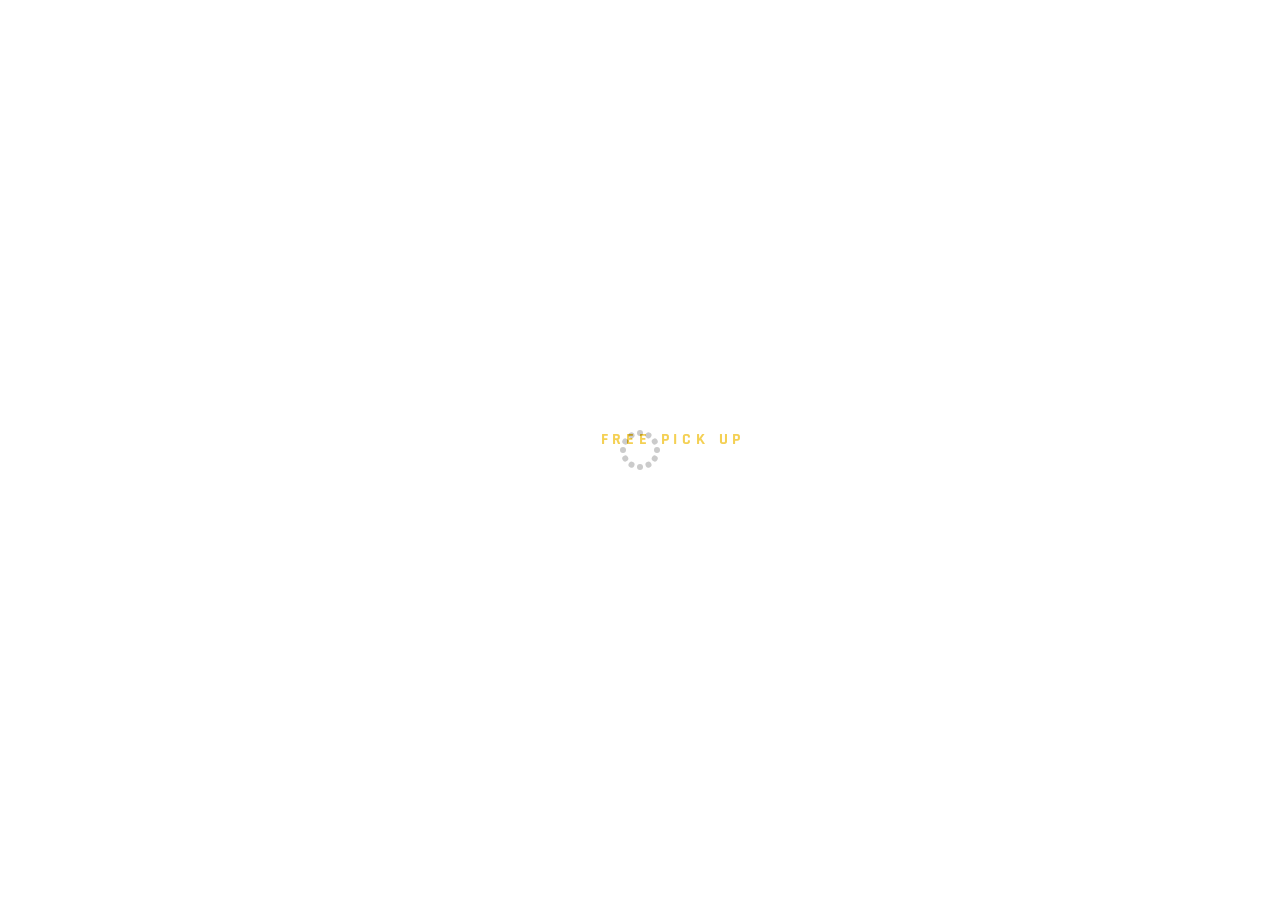
==== HomePage/index.html @ 86069d3e "Home page" ====
<!DOCTYPE html>
<html lang="en">
<head>

	<meta charset="utf-8">

	<title>BISM</title>
<!--
Comila Template
http://www.templatemo.com/tm-490-comila
-->
	<meta http-equiv="X-UA-Compatible" content="IE=Edge">
	<meta name="viewport" content="width=device-width, initial-scale=1">
	<meta name="keywords" content="">
	<meta name="description" content="">

	<!-- stylesheets css -->
	<link rel="stylesheet" href="css/bootstrap.min.css">
	<link rel="stylesheet" href="css/animate.min.css">

  	<link rel="stylesheet" href="css/et-line-font.css">
	<link rel="stylesheet" href="css/font-awesome.min.css">

  	<link rel="stylesheet" href="css/vegas.min.css">
	<link rel="stylesheet" href="css/style1.css">

	<link href='https://fonts.googleapis.com/css?family=Rajdhani:400,500,700' rel='stylesheet' type='text/css'>

</head>
<body>

<!-- preloader section -->
<section class="preloader">
	<div class="sk-circle">
       <div class="sk-circle1 sk-child"></div>
       <div class="sk-circle2 sk-child"></div>
       <div class="sk-circle3 sk-child"></div>
       <div class="sk-circle4 sk-child"></div>
       <div class="sk-circle5 sk-child"></div>
       <div class="sk-circle6 sk-child"></div>
      <div class="sk-circle7 sk-child"></div>
       <div class="sk-circle8 sk-child"></div>
       <div class="sk-circle9 sk-child"></div>
       <div class="sk-circle10 sk-child"></div>
       <div class="sk-circle11 sk-child"></div>
       <div class="sk-circle12 sk-child"></div>
     </div>
</section>

<!-- home section -->
<section id="home">
	<div class="container">
		<div class="row">

			<div class="col-md-offset-2 col-md-8 col-sm-12">
				<div class="home-thumb">
					<h1 class="wow fadeInUp" data-wow-delay="0.4s">Pick Me Up</h1>
					<!--<h1 class="wow fadeInUp" data-wow-delay="0.4s">BISM</h1>-->
          			<h3 class="wow fadeInUp" data-wow-delay="0.6s">Leverage our <strong>FREE PICK UP</strong> service</h3>
          			<form action="../html/signup.html" method="post"><a href="../html/signup.html" class="btn btn-lg btn-default smoothScroll wow fadeInUp hidden-xs" data-wow-delay="0.8s">Sign Up</a>
					<form action="../html/login.html" method="post"><a href="../html/login.html" class="btn btn-lg btn-default smoothScroll wow fadeInUp hidden-xs" data-wow-delay="0.8s">Log In</a>
        			<!--<form action="../html/login.html" method="post"><a href="../html/signup.html" data-toggle="modal" data-target="#modal1" class="btn btn-lg btn-success smoothScroll wow fadeInUp" data-wow-delay="1.0s">Log In</a>-->
				</div>
			</div>

		</div>
	</div>		
</section>


<!-- Back top -->
<a href="#back-top" class="go-top"><i class="fa fa-angle-up"></i></a>

<!-- javscript js -->
<script src="js/jquery.js"></script>
<script src="js/bootstrap.min.js"></script>

<script src="js/vegas.min.js"></script>

<script src="js/wow.min.js"></script>
<script src="js/smoothscroll.js"></script>
<script src="js/custom.js"></script>

</body>
</html>
---- HomePage/css/et-line-font.css ----
@font-face {
	font-family: 'et-line';
	src:url('../fonts/et-line.eot');
	src:url('../fonts/et-line.eot?#iefix') format('embedded-opentype'),
		url('../fonts/et-line.woff') format('woff'),
		url('../fonts/et-line.ttf') format('truetype'),
		url('../fonts/et-line.svg#et-line') format('svg');
	font-weight: normal;
	font-style: normal;
}

/* Use the following CSS code if you want to use data attributes for inserting your icons */
[data-icon]:before {
	font-family: 'et-line';
	content: attr(data-icon);
	speak: none;
	font-size: 40px;
	font-weight: normal;
	font-variant: normal;
	text-transform: none;
	line-height: 1;
	-webkit-font-smoothing: antialiased;
	-moz-osx-font-smoothing: grayscale;
	display:inline-block;
}

/* Use the following CSS code if you want to have a class per icon */
/*
Instead of a list of all class selectors,
you can use the generic selector below, but it's slower:
[class*="icon-"] {
*/
.icon-mobile, .icon-laptop, .icon-desktop, .icon-tablet, .icon-phone, .icon-document, .icon-documents, .icon-search, .icon-clipboard, .icon-newspaper, .icon-notebook, .icon-book-open, .icon-browser, .icon-calendar, .icon-presentation, .icon-picture, .icon-pictures, .icon-video, .icon-camera, .icon-printer, .icon-toolbox, .icon-briefcase, .icon-wallet, .icon-gift, .icon-bargraph, .icon-grid, .icon-expand, .icon-focus, .icon-edit, .icon-adjustments, .icon-ribbon, .icon-hourglass, .icon-lock, .icon-megaphone, .icon-shield, .icon-trophy, .icon-flag, .icon-map, .icon-puzzle, .icon-basket, .icon-envelope, .icon-streetsign, .icon-telescope, .icon-gears, .icon-key, .icon-paperclip, .icon-attachment, .icon-pricetags, .icon-lightbulb, .icon-layers, .icon-pencil, .icon-tools, .icon-tools-2, .icon-scissors, .icon-paintbrush, .icon-magnifying-glass, .icon-circle-compass, .icon-linegraph, .icon-mic, .icon-strategy, .icon-beaker, .icon-caution, .icon-recycle, .icon-anchor, .icon-profile-male, .icon-profile-female, .icon-bike, .icon-wine, .icon-hotairballoon, .icon-globe, .icon-genius, .icon-map-pin, .icon-dial, .icon-chat, .icon-heart, .icon-cloud, .icon-upload, .icon-download, .icon-target, .icon-hazardous, .icon-piechart, .icon-speedometer, .icon-global, .icon-compass, .icon-lifesaver, .icon-clock, .icon-aperture, .icon-quote, .icon-scope, .icon-alarmclock, .icon-refresh, .icon-happy, .icon-sad, .icon-facebook, .icon-twitter, .icon-googleplus, .icon-rss, .icon-tumblr, .icon-linkedin, .icon-dribbble {
	font-family: 'et-line';
	speak: none;
	font-style: normal;
	font-weight: normal;
	font-variant: normal;
	text-transform: none;
	line-height: 1;
	-webkit-font-smoothing: antialiased;
	-moz-osx-font-smoothing: grayscale;
	display:inline-block;
}
.icon-mobile:before {
	content: "\e000";
}
.icon-laptop:before {
	content: "\e001";
}
.icon-desktop:before {
	content: "\e002";
}
.icon-tablet:before {
	content: "\e003";
}
.icon-phone:before {
	content: "\e004";
}
.icon-document:before {
	content: "\e005";
}
.icon-documents:before {
	content: "\e006";
}
.icon-search:before {
	content: "\e007";
}
.icon-clipboard:before {
	content: "\e008";
}
.icon-newspaper:before {
	content: "\e009";
}
.icon-notebook:before {
	content: "\e00a";
}
.icon-book-open:before {
	content: "\e00b";
}
.icon-browser:before {
	content: "\e00c";
}
.icon-calendar:before {
	content: "\e00d";
}
.icon-presentation:before {
	content: "\e00e";
}
.icon-picture:before {
	content: "\e00f";
}
.icon-pictures:before {
	content: "\e010";
}
.icon-video:before {
	content: "\e011";
}
.icon-camera:before {
	content: "\e012";
}
.icon-printer:before {
	content: "\e013";
}
.icon-toolbox:before {
	content: "\e014";
}
.icon-briefcase:before {
	content: "\e015";
}
.icon-wallet:before {
	content: "\e016";
}
.icon-gift:before {
	content: "\e017";
}
.icon-bargraph:before {
	content: "\e018";
}
.icon-grid:before {
	content: "\e019";
}
.icon-expand:before {
	content: "\e01a";
}
.icon-focus:before {
	content: "\e01b";
}
.icon-edit:before {
	content: "\e01c";
}
.icon-adjustments:before {
	content: "\e01d";
}
.icon-ribbon:before {
	content: "\e01e";
}
.icon-hourglass:before {
	content: "\e01f";
}
.icon-lock:before {
	content: "\e020";
}
.icon-megaphone:before {
	content: "\e021";
}
.icon-shield:before {
	content: "\e022";
}
.icon-trophy:before {
	content: "\e023";
}
.icon-flag:before {
	content: "\e024";
}
.icon-map:before {
	content: "\e025";
}
.icon-puzzle:before {
	content: "\e026";
}
.icon-basket:before {
	content: "\e027";
}
.icon-envelope:before {
	content: "\e028";
}
.icon-streetsign:before {
	content: "\e029";
}
.icon-telescope:before {
	content: "\e02a";
}
.icon-gears:before {
	content: "\e02b";
}
.icon-key:before {
	content: "\e02c";
}
.icon-paperclip:before {
	content: "\e02d";
}
.icon-attachment:before {
	content: "\e02e";
}
.icon-pricetags:before {
	content: "\e02f";
}
.icon-lightbulb:before {
	content: "\e030";
}
.icon-layers:before {
	content: "\e031";
}
.icon-pencil:before {
	content: "\e032";
}
.icon-tools:before {
	content: "\e033";
}
.icon-tools-2:before {
	content: "\e034";
}
.icon-scissors:before {
	content: "\e035";
}
.icon-paintbrush:before {
	content: "\e036";
}
.icon-magnifying-glass:before {
	content: "\e037";
}
.icon-circle-compass:before {
	content: "\e038";
}
.icon-linegraph:before {
	content: "\e039";
}
.icon-mic:before {
	content: "\e03a";
}
.icon-strategy:before {
	content: "\e03b";
}
.icon-beaker:before {
	content: "\e03c";
}
.icon-caution:before {
	content: "\e03d";
}
.icon-recycle:before {
	content: "\e03e";
}
.icon-anchor:before {
	content: "\e03f";
}
.icon-profile-male:before {
	content: "\e040";
}
.icon-profile-female:before {
	content: "\e041";
}
.icon-bike:before {
	content: "\e042";
}
.icon-wine:before {
	content: "\e043";
}
.icon-hotairballoon:before {
	content: "\e044";
}
.icon-globe:before {
	content: "\e045";
}
.icon-genius:before {
	content: "\e046";
}
.icon-map-pin:before {
	content: "\e047";
}
.icon-dial:before {
	content: "\e048";
}
.icon-chat:before {
	content: "\e049";
}
.icon-heart:before {
	content: "\e04a";
}
.icon-cloud:before {
	content: "\e04b";
}
.icon-upload:before {
	content: "\e04c";
}
.icon-download:before {
	content: "\e04d";
}
.icon-target:before {
	content: "\e04e";
}
.icon-hazardous:before {
	content: "\e04f";
}
.icon-piechart:before {
	content: "\e050";
}
.icon-speedometer:before {
	content: "\e051";
}
.icon-global:before {
	content: "\e052";
}
.icon-compass:before {
	content: "\e053";
}
.icon-lifesaver:before {
	content: "\e054";
}
.icon-clock:before {
	content: "\e055";
}
.icon-aperture:before {
	content: "\e056";
}
.icon-quote:before {
	content: "\e057";
}
.icon-scope:before {
	content: "\e058";
}
.icon-alarmclock:before {
	content: "\e059";
}
.icon-refresh:before {
	content: "\e05a";
}
.icon-happy:before {
	content: "\e05b";
}
.icon-sad:before {
	content: "\e05c";
}
.icon-facebook:before {
	content: "\e05d";
}
.icon-twitter:before {
	content: "\e05e";
}
.icon-googleplus:before {
	content: "\e05f";
}
.icon-rss:before {
	content: "\e060";
}
.icon-tumblr:before {
	content: "\e061";
}
.icon-linkedin:before {
	content: "\e062";
}
.icon-dribbble:before {
	content: "\e063";
}
---- HomePage/css/vegas.min.css ----
.vegas-overlay,.vegas-slide,.vegas-slide-inner,.vegas-timer,.vegas-wrapper{position:absolute;top:0;left:0;bottom:0;right:0;overflow:hidden;border:none;padding:0;margin:0}.vegas-overlay{opacity:.5;background:url(overlays/02.png) center center}.vegas-timer{top:auto;bottom:0;height:2px}.vegas-timer-progress{width:0;height:100%;background:#fff;-webkit-transition:width ease-out;transition:width ease-out}.vegas-timer-running .vegas-timer-progress{width:100%}.vegas-slide,.vegas-slide-inner{margin:0;padding:0;background:center center no-repeat;-webkit-transform:translateZ(0);transform:translateZ(0)}body .vegas-container{overflow:hidden!important;position:relative}.vegas-video{min-width:100%;min-height:100%;width:auto;height:auto}body.vegas-container{overflow:auto;position:static;z-index:-2}body.vegas-container>.vegas-overlay,body.vegas-container>.vegas-slide,body.vegas-container>.vegas-timer{position:fixed;z-index:-1}:root body.vegas-container>.vegas-overlay,:root body.vegas-container>.vegas-slide,_::full-page-media,_:future{bottom:-76px}.vegas-transition-fade,.vegas-transition-fade2{opacity:0}.vegas-transition-fade-in,.vegas-transition-fade2-in{opacity:1}.vegas-transition-fade2-out{opacity:0}.vegas-transition-blur,.vegas-transition-blur2{opacity:0;-webkit-filter:blur(32px);filter:blur(32px)}.vegas-transition-blur-in,.vegas-transition-blur2-in{opacity:1;-webkit-filter:blur(0);filter:blur(0)}.vegas-transition-blur2-out{opacity:0}.vegas-transition-flash,.vegas-transition-flash2{opacity:0;-webkit-filter:brightness(25);filter:brightness(25)}.vegas-transition-flash-in,.vegas-transition-flash2-in{opacity:1;-webkit-filter:brightness(1);filter:brightness(1)}.vegas-transition-flash2-out{opacity:0;-webkit-filter:brightness(25);filter:brightness(25)}.vegas-transition-negative,.vegas-transition-negative2{opacity:0;-webkit-filter:invert(100%);filter:invert(100%)}.vegas-transition-negative-in,.vegas-transition-negative2-in{opacity:1;-webkit-filter:invert(0);filter:invert(0)}.vegas-transition-negative2-out{opacity:0;-webkit-filter:invert(100%);filter:invert(100%)}.vegas-transition-burn,.vegas-transition-burn2{opacity:0;-webkit-filter:contrast(1000%) saturate(1000%);filter:contrast(1000%) saturate(1000%)}.vegas-transition-burn-in,.vegas-transition-burn2-in{opacity:1;-webkit-filter:contrast(100%) saturate(100%);filter:contrast(100%) saturate(100%)}.vegas-transition-burn2-out{opacity:0;-webkit-filter:contrast(1000%) saturate(1000%);filter:contrast(1000%) saturate(1000%)}.vegas-transition-slideLeft,.vegas-transition-slideLeft2{-webkit-transform:translateX(100%);transform:translateX(100%)}.vegas-transition-slideLeft-in,.vegas-transition-slideLeft2-in{-webkit-transform:translateX(0);transform:translateX(0)}.vegas-transition-slideLeft2-out,.vegas-transition-slideRight,.vegas-transition-slideRight2{-webkit-transform:translateX(-100%);transform:translateX(-100%)}.vegas-transition-slideRight-in,.vegas-transition-slideRight2-in{-webkit-transform:translateX(0);transform:translateX(0)}.vegas-transition-slideRight2-out{-webkit-transform:translateX(100%);transform:translateX(100%)}.vegas-transition-slideUp,.vegas-transition-slideUp2{-webkit-transform:translateY(100%);transform:translateY(100%)}.vegas-transition-slideUp-in,.vegas-transition-slideUp2-in{-webkit-transform:translateY(0);transform:translateY(0)}.vegas-transition-slideDown,.vegas-transition-slideDown2,.vegas-transition-slideUp2-out{-webkit-transform:translateY(-100%);transform:translateY(-100%)}.vegas-transition-slideDown-in,.vegas-transition-slideDown2-in{-webkit-transform:translateY(0);transform:translateY(0)}.vegas-transition-slideDown2-out{-webkit-transform:translateY(100%);transform:translateY(100%)}.vegas-transition-zoomIn,.vegas-transition-zoomIn2{-webkit-transform:scale(0);transform:scale(0);opacity:0}.vegas-transition-zoomIn-in,.vegas-transition-zoomIn2-in{-webkit-transform:scale(1);transform:scale(1);opacity:1}.vegas-transition-zoomIn2-out,.vegas-transition-zoomOut,.vegas-transition-zoomOut2{-webkit-transform:scale(2);transform:scale(2);opacity:0}.vegas-transition-zoomOut-in,.vegas-transition-zoomOut2-in{-webkit-transform:scale(1);transform:scale(1);opacity:1}.vegas-transition-zoomOut2-out{-webkit-transform:scale(0);transform:scale(0);opacity:0}.vegas-transition-swirlLeft,.vegas-transition-swirlLeft2{-webkit-transform:scale(2) rotate(35deg);transform:scale(2) rotate(35deg);opacity:0}.vegas-transition-swirlLeft-in,.vegas-transition-swirlLeft2-in{-webkit-transform:scale(1) rotate(0);transform:scale(1) rotate(0);opacity:1}.vegas-transition-swirlLeft2-out,.vegas-transition-swirlRight,.vegas-transition-swirlRight2{-webkit-transform:scale(2) rotate(-35deg);transform:scale(2) rotate(-35deg);opacity:0}.vegas-transition-swirlRight-in,.vegas-transition-swirlRight2-in{-webkit-transform:scale(1) rotate(0);transform:scale(1) rotate(0);opacity:1}.vegas-transition-swirlRight2-out{-webkit-transform:scale(2) rotate(35deg);transform:scale(2) rotate(35deg);opacity:0}.vegas-animation-kenburns{-webkit-animation:kenburns ease-out;animation:kenburns ease-out}@-webkit-keyframes kenburns{0%{-webkit-transform:scale(1.5);transform:scale(1.5)}100%{-webkit-transform:scale(1);transform:scale(1)}}@keyframes kenburns{0%{-webkit-transform:scale(1.5);transform:scale(1.5)}100%{-webkit-transform:scale(1);transform:scale(1)}}.vegas-animation-kenburnsUp{-webkit-animation:kenburnsUp ease-out;animation:kenburnsUp ease-out}@-webkit-keyframes kenburnsUp{0%{-webkit-transform:scale(1.5) translate(0,10%);transform:scale(1.5) translate(0,10%)}100%{-webkit-transform:scale(1) translate(0,0);transform:scale(1) translate(0,0)}}@keyframes kenburnsUp{0%{-webkit-transform:scale(1.5) translate(0,10%);transform:scale(1.5) translate(0,10%)}100%{-webkit-transform:scale(1) translate(0,0);transform:scale(1) translate(0,0)}}.vegas-animation-kenburnsDown{-webkit-animation:kenburnsDown ease-out;animation:kenburnsDown ease-out}@-webkit-keyframes kenburnsDown{0%{-webkit-transform:scale(1.5) translate(0,-10%);transform:scale(1.5) translate(0,-10%)}100%{-webkit-transform:scale(1) translate(0,0);transform:scale(1) translate(0,0)}}@keyframes kenburnsDown{0%{-webkit-transform:scale(1.5) translate(0,-10%);transform:scale(1.5) translate(0,-10%)}100%{-webkit-transform:scale(1) translate(0,0);transform:scale(1) translate(0,0)}}.vegas-animation-kenburnsLeft{-webkit-animation:kenburnsLeft ease-out;animation:kenburnsLeft ease-out}@-webkit-keyframes kenburnsLeft{0%{-webkit-transform:scale(1.5) translate(10%,0);transform:scale(1.5) translate(10%,0)}100%{-webkit-transform:scale(1) translate(0,0);transform:scale(1) translate(0,0)}}@keyframes kenburnsLeft{0%{-webkit-transform:scale(1.5) translate(10%,0);transform:scale(1.5) translate(10%,0)}100%{-webkit-transform:scale(1) translate(0,0);transform:scale(1) translate(0,0)}}.vegas-animation-kenburnsRight{-webkit-animation:kenburnsRight ease-out;animation:kenburnsRight ease-out}@-webkit-keyframes kenburnsRight{0%{-webkit-transform:scale(1.5) translate(-10%,0);transform:scale(1.5) translate(-10%,0)}100%{-webkit-transform:scale(1) translate(0,0);transform:scale(1) translate(0,0)}}@keyframes kenburnsRight{0%{-webkit-transform:scale(1.5) translate(-10%,0);transform:scale(1.5) translate(-10%,0)}100%{-webkit-transform:scale(1) translate(0,0);transform:scale(1) translate(0,0)}}.vegas-animation-kenburnsUpLeft{-webkit-animation:kenburnsUpLeft ease-out;animation:kenburnsUpLeft ease-out}@-webkit-keyframes kenburnsUpLeft{0%{-webkit-transform:scale(1.5) translate(10%,10%);transform:scale(1.5) translate(10%,10%)}100%{-webkit-transform:scale(1) translate(0,0);transform:scale(1) translate(0,0)}}@keyframes kenburnsUpLeft{0%{-webkit-transform:scale(1.5) translate(10%,10%);transform:scale(1.5) translate(10%,10%)}100%{-webkit-transform:scale(1) translate(0,0);transform:scale(1) translate(0,0)}}.vegas-animation-kenburnsUpRight{-webkit-animation:kenburnsUpRight ease-out;animation:kenburnsUpRight ease-out}@-webkit-keyframes kenburnsUpRight{0%{-webkit-transform:scale(1.5) translate(-10%,10%);transform:scale(1.5) translate(-10%,10%)}100%{-webkit-transform:scale(1) translate(0,0);transform:scale(1) translate(0,0)}}@keyframes kenburnsUpRight{0%{-webkit-transform:scale(1.5) translate(-10%,10%);transform:scale(1.5) translate(-10%,10%)}100%{-webkit-transform:scale(1) translate(0,0);transform:scale(1) translate(0,0)}}.vegas-animation-kenburnsDownLeft{-webkit-animation:kenburnsDownLeft ease-out;animation:kenburnsDownLeft ease-out}@-webkit-keyframes kenburnsDownLeft{0%{-webkit-transform:scale(1.5) translate(10%,-10%);transform:scale(1.5) translate(10%,-10%)}100%{-webkit-transform:scale(1) translate(0,0);transform:scale(1) translate(0,0)}}@keyframes kenburnsDownLeft{0%{-webkit-transform:scale(1.5) translate(10%,-10%);transform:scale(1.5) translate(10%,-10%)}100%{-webkit-transform:scale(1) translate(0,0);transform:scale(1) translate(0,0)}}.vegas-animation-kenburnsDownRight{-webkit-animation:kenburnsDownRight ease-out;animation:kenburnsDownRight ease-out}@-webkit-keyframes kenburnsDownRight{0%{-webkit-transform:scale(1.5) translate(-10%,-10%);transform:scale(1.5) translate(-10%,-10%)}100%{-webkit-transform:scale(1) translate(0,0);transform:scale(1) translate(0,0)}}@keyframes kenburnsDownRight{0%{-webkit-transform:scale(1.5) translate(-10%,-10%);transform:scale(1.5) translate(-10%,-10%)}100%{-webkit-transform:scale(1) translate(0,0);transform:scale(1) translate(0,0)}}
---- HomePage/css/style1.css ----
/*

Comila Template

http://www.templatemo.com/tm-490-comila

*/

body
	{
		background: #ffffff;
   font-family: 'Rajdhani', sans-serif;
    font-weight: 400;
	}

html,body {
  width: 100%;
  overflow-x: hidden;
}

html {
  font-size: 100%;
}

h1,h2,h3 {
  font-weight: 500;
  letter-spacing: 0.3rem;
  text-transform: uppercase;
}

h1 {
  font-size: 2.8rem;
  font-weight: 700;
}

h2 {
  color: #ffffff;
  padding-bottom: 10px;
}

h3 {
  font-size: 1rem;
  line-height: 2rem;
}

p {
  color: #828282;
  letter-spacing: 0.8px;
  line-height: 28px;
}

strong {
  color: #f1c11a;
  font-weight: 700;
}

#about,
#feature,
#contact {
  background: #ffffff;
}

#about,
#feature,
#contact,
footer {
  padding-top: 100px;
  padding-bottom: 100px;
}

.section-title {
  padding-bottom: 62px;
}
.section-title h1 {
  padding-bottom: 10px;
}
#about .section-title {
  padding-bottom: 22px;
}
#contact .section-title {
  text-align: center;
}


/* preloader section  */
.preloader {
  position: fixed;
  top: 0;
  left: 0;
  width: 100%;
  height: 100%;
  z-index: 99999;
  display: flex;
  flex-flow: row nowrap;
  justify-content: center;
  align-items: center;
  background: none repeat scroll 0 0 #ffffff;
}

.sk-circle {
  margin: 40px auto;
  width: 40px;
  height: 40px;
  position: relative; }
  .sk-circle .sk-child {
    width: 100%;
    height: 100%;
    position: absolute;
    left: 0;
    top: 0; }
  .sk-circle .sk-child:before {
    content: '';
    display: block;
    margin: 0 auto;
    width: 15%;
    height: 15%;
    background-color: #333;
    border-radius: 100%;
    -webkit-animation: sk-circleBounceDelay 1.2s infinite ease-in-out both;
            animation: sk-circleBounceDelay 1.2s infinite ease-in-out both; }
  .sk-circle .sk-circle2 {
    -webkit-transform: rotate(30deg);
        -ms-transform: rotate(30deg);
            transform: rotate(30deg); }
  .sk-circle .sk-circle3 {
    -webkit-transform: rotate(60deg);
        -ms-transform: rotate(60deg);
            transform: rotate(60deg); }
  .sk-circle .sk-circle4 {
    -webkit-transform: rotate(90deg);
        -ms-transform: rotate(90deg);
            transform: rotate(90deg); }
  .sk-circle .sk-circle5 {
    -webkit-transform: rotate(120deg);
        -ms-transform: rotate(120deg);
            transform: rotate(120deg); }
  .sk-circle .sk-circle6 {
    -webkit-transform: rotate(150deg);
        -ms-transform: rotate(150deg);
            transform: rotate(150deg); }
  .sk-circle .sk-circle7 {
    -webkit-transform: rotate(180deg);
        -ms-transform: rotate(180deg);
            transform: rotate(180deg); }
  .sk-circle .sk-circle8 {
    -webkit-transform: rotate(210deg);
        -ms-transform: rotate(210deg);
            transform: rotate(210deg); }
  .sk-circle .sk-circle9 {
    -webkit-transform: rotate(240deg);
        -ms-transform: rotate(240deg);
            transform: rotate(240deg); }
  .sk-circle .sk-circle10 {
    -webkit-transform: rotate(270deg);
        -ms-transform: rotate(270deg);
            transform: rotate(270deg); }
  .sk-circle .sk-circle11 {
    -webkit-transform: rotate(300deg);
        -ms-transform: rotate(300deg);
            transform: rotate(300deg); }
  .sk-circle .sk-circle12 {
    -webkit-transform: rotate(330deg);
        -ms-transform: rotate(330deg);
            transform: rotate(330deg); }
  .sk-circle .sk-circle2:before {
    -webkit-animation-delay: -1.1s;
            animation-delay: -1.1s; }
  .sk-circle .sk-circle3:before {
    -webkit-animation-delay: -1s;
            animation-delay: -1s; }
  .sk-circle .sk-circle4:before {
    -webkit-animation-delay: -0.9s;
            animation-delay: -0.9s; }
  .sk-circle .sk-circle5:before {
    -webkit-animation-delay: -0.8s;
            animation-delay: -0.8s; }
  .sk-circle .sk-circle6:before {
    -webkit-animation-delay: -0.7s;
            animation-delay: -0.7s; }
  .sk-circle .sk-circle7:before {
    -webkit-animation-delay: -0.6s;
            animation-delay: -0.6s; }
  .sk-circle .sk-circle8:before {
    -webkit-animation-delay: -0.5s;
            animation-delay: -0.5s; }
  .sk-circle .sk-circle9:before {
    -webkit-animation-delay: -0.4s;
            animation-delay: -0.4s; }
  .sk-circle .sk-circle10:before {
    -webkit-animation-delay: -0.3s;
            animation-delay: -0.3s; }
  .sk-circle .sk-circle11:before {
    -webkit-animation-delay: -0.2s;
            animation-delay: -0.2s; }
  .sk-circle .sk-circle12:before {
    -webkit-animation-delay: -0.1s;
            animation-delay: -0.1s; }

@-webkit-keyframes sk-circleBounceDelay {
  0%, 80%, 100% {
    -webkit-transform: scale(0);
            transform: scale(0); }
  40% {
    -webkit-transform: scale(1);
            transform: scale(1); } }

@keyframes sk-circleBounceDelay {
  0%, 80%, 100% {
    -webkit-transform: scale(0);
            transform: scale(0); }
  40% {
    -webkit-transform: scale(1);
            transform: scale(1); } }

#slideshow {
  top: 0;
  left: 0;
  z-index: -10;
  width: 100vw;
  backface-visibility: hidden;
}


/* home section */
#home {
  display: -webkit-box;
  display: -webkit-flex;
  display: -ms-flexbox;
  display: flex;
  -webkit-box-align: center;
  -webkit-align-items: center;
      -ms-flex-align: center;
        align-items: center;
  text-align: center;
  height: 100vh;
  color: #ffffff;
}

#home .home-thumb {
  text-align: center;
}

#home .btn {
    background: transparent;
    border: 3px solid #ffffff;
    border-radius: 0px;
    color: #ffffff;
    font-weight: 700;
    letter-spacing: 1px;
    padding: 14px 36px;
    margin-top: 42px;
    margin-right: 16px;
    -webkit-transition: all 0.4s ease-in-out;
    transition: all 0.4s ease-in-out;
}

#home .btn:hover {
  background: #f1c11a;
  color: #ffffff;
  border-color: transparent;
}

#home .btn-success {
    background: #ffffff;
    color: #242424;
    border-color: transparent;
}


/* about section */
#about h3 {
    margin-top: 0px;
}

#about .about-thumb {
  padding-top: 10px;
}


/* feature section */
#feature {
  background: #f1c11a;
}

#feature .icon {
  color: #ffffff;
  font-size: 42px;
  padding-right: 14px;
}

#feature p {
  color: #333;
}

#feature .btn {
    background: transparent;
    border: 3px solid #ffffff;
    border-radius: 0px;
    color: #ffffff;
    font-size: 18px;
    font-weight: 700;
    letter-spacing: 1px;
    padding: 14px 36px;
    margin-top: 62px;
    margin-right: 16px;
    -webkit-transition: all 0.4s ease-in-out;
    transition: all 0.4s ease-in-out;
}

#feature .btn:hover {
  background: #ffffff;
  color: #333;
  border-color: transparent;
}



/* contact section  */
#contact .form-control {
  background: transparent;
  border: 1px solid #f0f0f0;
  border-radius: 0px;
  box-shadow: none;
  font-size: 16px;
  margin-bottom: 16px;
  transition: all 0.4s ease-in-out;
}

#contact .form-control:hover {
  border-color: #999;
}

#contact input {height: 55px;}

#contact input[type='submit'] {
  background: #242424;
  border: none;
  color: #ffffff;
  font-size: 15px;
  font-weight: 400;
  letter-spacing: 2px;
  transition: all 0.4s ease-in-out;
  margin-top: 10px;
}

#contact input[type='submit']:hover {
  background: #f1c11a;
}


/* footer section  */
footer {
  background: #111112;
}

footer .copyright-text {
  padding-top: 10px;
}

footer a {
	color: #fff;
}

footer a:hover {
	color: #FF6;
}

/* svg */
.svgcolor-light {
  /*position: absolute;
  top: 0;
  left: 0; */
  position: relative;
  bottom: 104px;
}
.svgcolor-light > path {
  fill: white;
  stroke: white;
  stroke-width: 0;
}

/* modal */
.modal-dialog .modal-content {
  background: url('../images/modal-bg.jpg') no-repeat;
  background-size: cover;
  background-position: center center;
  border-radius: 0;
  text-align: center;
  padding: 100px 50px 100px 50px;
  position: relative;
}

.btn:focus {
  outline: none;
}

.modal-header {
  border-bottom: 0px;
}

.modal-dialog .close {
  color: #f1c11a;
  font-size: 40px;
  font-weight: 300;
  text-shadow: none;
  opacity: 1;
  position: absolute;
  top: 40px;
  right: 40px;
  border: 2px solid #ffffff;
  border-radius: 100px;
  width: 36px;
  height: 36px;
  line-height: 35px;
  text-align: center;
}
.modal-dialog .close:focus {
  outline: none;
}

.modal-dialog form {
  padding: 20px;
}
.modal-dialog form input {
  height: 55px;
}
.modal-dialog form .form-control {
  background: transparent;
  border: 1px solid #f0f0f0;
  border-radius: 0px;
  box-shadow: none;
  font-size: 20px;
  color: #fff;
  margin-bottom: 20px;
  transition: all 0.4s ease-in-out;
}

.modal-dialog form input[type="submit"] {
  background: #ffffff;
  color: #242424;
  text-transform: uppercase;
  margin-top: 30px;
}
.modal-dialog form input[type="submit"]:hover {
  background: #f1c11a;
  border-color: transparent;
  color: #ffffff;
}

/* Back top */
.go-top {
  background-color: #eee;
  bottom: 2em;
  right: 2em;
  color: #111112;
  font-size: 22px;
  display: none;
  position: fixed;
  text-decoration: none;
  width: 50px;
  height: 50px;
  line-height: 50px;
  text-align: center;
  transition: all 0.4s ease-in-out;
}

.go-top:hover {
    background: #f1c11a;
    color: #ffffff;
}


/* social icon section  */
.social-icon {
  padding: 0;
  margin: 0;
}

.social-icon li {
  list-style: none;
  display: inline-block;
}

.social-icon li a {
  border-radius: 100px;
  color: #626262;
  font-size: 18px;
  text-decoration: none;
  transition: all 0.4s ease-in-out;
  width: 42px;
  height: 42px;
  line-height: 42px;
  text-align: center;
  margin-top: 12px;
  margin-right: 10px;
}

.social-icon li a:hover {
  background-color: #ffffff;
  color: #111112;
}

/* Mobile Responsive */
@media (max-width: 980px) {

  h1 {
    font-size: 2.4rem;
  }

  #home {
    height: 65vh;
  }

  #about .section-title {
    padding-bottom: 12px;
  }

  #feature .col-md-4 {
    padding-bottom: 32px;
  }

}


@media (max-width: 768px) {

  h1 {
    font-size: 2rem;
  }

  h2 {
    font-size: 1.6rem;
  }

  h3 {
    font-size: 0.8rem;
    line-height: 1.3rem;
  }

}


@media (max-width: 700px) {

  #home {height: 100vh;}

  .modal-dialog .modal-content {
    padding: 50px 20px;
  }

  footer {text-align: center;}
  footer .col-sm-6 {
    padding-bottom: 32px;
  }

  .modal-dialog .close {
  font-size: 35px;
  width: 25px;
  height: 25px;
  line-height: 25px;
}

}
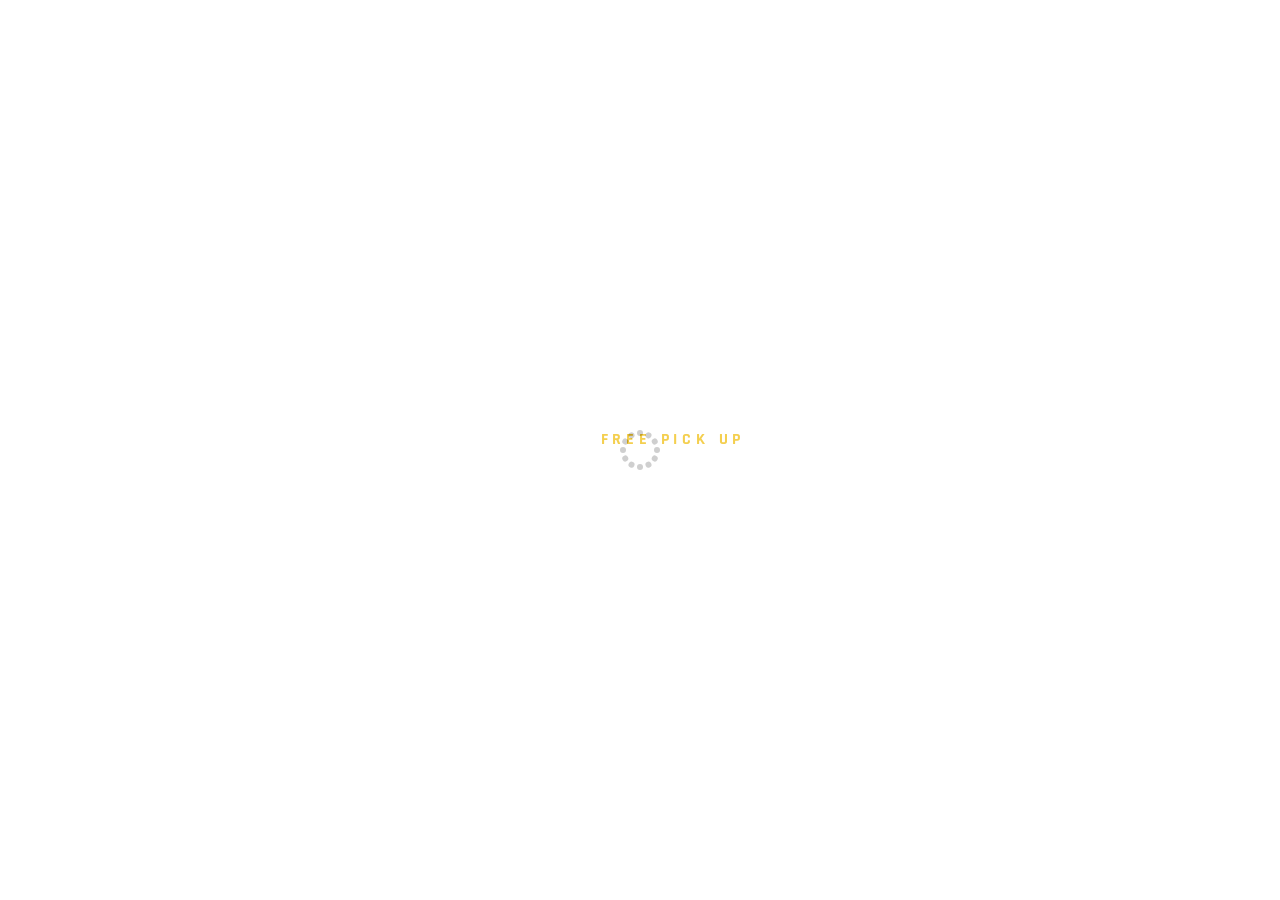
==== commit de8e1747: "final commit" ====
--- a/HomePage/index.html
+++ b/HomePage/index.html
@@ -5,10 +5,7 @@
 	<meta charset="utf-8">
 
 	<title>BISM</title>
-<!--
-Comila Template
-http://www.templatemo.com/tm-490-comila
--->
+
 	<meta http-equiv="X-UA-Compatible" content="IE=Edge">
 	<meta name="viewport" content="width=device-width, initial-scale=1">
 	<meta name="keywords" content="">
@@ -57,8 +54,8 @@
 					<h1 class="wow fadeInUp" data-wow-delay="0.4s">Pick Me Up</h1>
 					<!--<h1 class="wow fadeInUp" data-wow-delay="0.4s">BISM</h1>-->
           			<h3 class="wow fadeInUp" data-wow-delay="0.6s">Leverage our <strong>FREE PICK UP</strong> service</h3>
-          			<form action="../html/signup.html" method="post"><a href="../html/signup.html" class="btn btn-lg btn-default smoothScroll wow fadeInUp hidden-xs" data-wow-delay="0.8s">Sign Up</a>
-					<form action="../html/login.html" method="post"><a href="../html/login.html" class="btn btn-lg btn-default smoothScroll wow fadeInUp hidden-xs" data-wow-delay="0.8s">Log In</a>
+          			<form action="../html/signup.html" method="post"><a href="../Signup/signup.html" class="btn btn-lg btn-default smoothScroll wow fadeInUp hidden-xs" data-wow-delay="0.8s">Sign Up</a>
+					<form action="../html/login.html" method="post"><a href="../Signup/LogIn.html" class="btn btn-lg btn-default smoothScroll wow fadeInUp hidden-xs" data-wow-delay="0.8s">Log In</a>
         			<!--<form action="../html/login.html" method="post"><a href="../html/signup.html" data-toggle="modal" data-target="#modal1" class="btn btn-lg btn-success smoothScroll wow fadeInUp" data-wow-delay="1.0s">Log In</a>-->
 				</div>
 			</div>
